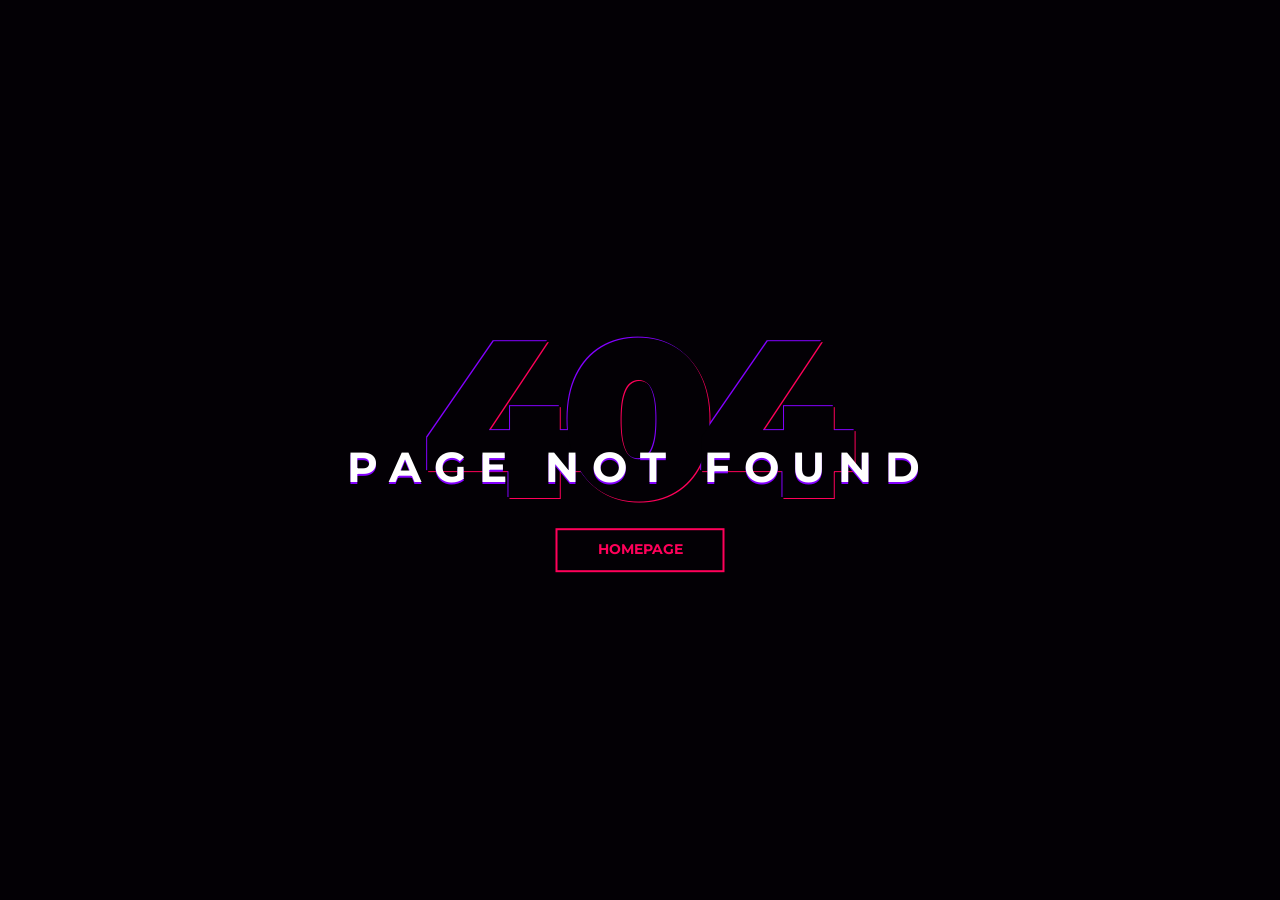
==== images/index.html @ 250226f8 "Add files via upload" ====
<!DOCTYPE html>
<html lang="en">

<head>
	<meta charset="utf-8">
	<meta http-equiv="X-UA-Compatible" content="IE=edge">
	<meta name="viewport" content="width=device-width, initial-scale=1">
	<!-- The above 3 meta tags *must* come first in the head; any other head content must come *after* these tags -->

	<title>404 HTML Template by Colorlib</title>

	<!-- Google font -->
	<link href="https://fonts.googleapis.com/css?family=Montserrat:700,900" rel="stylesheet">

	<!-- Custom stlylesheet -->
	<link type="text/css" rel="stylesheet" href="css/style.css" />

	<!-- HTML5 shim and Respond.js for IE8 support of HTML5 elements and media queries -->
	<!-- WARNING: Respond.js doesn't work if you view the page via file:// -->
	<!--[if lt IE 9]>
		  <script src="https://oss.maxcdn.com/html5shiv/3.7.3/html5shiv.min.js"></script>
		  <script src="https://oss.maxcdn.com/respond/1.4.2/respond.min.js"></script>
		<![endif]-->

</head>

<body>

	<div id="notfound">
		<div class="notfound">
			<div class="notfound-404">
				<h1>404</h1>
				<h2>Page not found</h2>
			</div>
			<a href="#">Homepage</a>
		</div>
	</div>

</body><!-- This templates was made by Colorlib (https://colorlib.com) -->

</html>
---- images/css/style.css ----
* {
  -webkit-box-sizing: border-box;
          box-sizing: border-box;
}

body {
  padding: 0;
  margin: 0;
}

#notfound {
  position: relative;
  height: 100vh;
  background: #030005;
}

#notfound .notfound {
  position: absolute;
  left: 50%;
  top: 50%;
  -webkit-transform: translate(-50%, -50%);
      -ms-transform: translate(-50%, -50%);
          transform: translate(-50%, -50%);
}

.notfound {
  max-width: 767px;
  width: 100%;
  line-height: 1.4;
  text-align: center;
}

.notfound .notfound-404 {
  position: relative;
  height: 180px;
  margin-bottom: 20px;
  z-index: -1;
}

.notfound .notfound-404 h1 {
  font-family: 'Montserrat', sans-serif;
  position: absolute;
  left: 50%;
  top: 50%;
  -webkit-transform: translate(-50% , -50%);
      -ms-transform: translate(-50% , -50%);
          transform: translate(-50% , -50%);
  font-size: 224px;
  font-weight: 900;
  margin-top: 0px;
  margin-bottom: 0px;
  margin-left: -12px;
  color: #030005;
  text-transform: uppercase;
  text-shadow: -1px -1px 0px #8400ff, 1px 1px 0px #ff005a;
  letter-spacing: -20px;
}


.notfound .notfound-404 h2 {
  font-family: 'Montserrat', sans-serif;
  position: absolute;
  left: 0;
  right: 0;
  top: 110px;
  font-size: 42px;
  font-weight: 700;
  color: #fff;
  text-transform: uppercase;
  text-shadow: 0px 2px 0px #8400ff;
  letter-spacing: 13px;
  margin: 0;
}

.notfound a {
  font-family: 'Montserrat', sans-serif;
  display: inline-block;
  text-transform: uppercase;
  color: #ff005a;
  text-decoration: none;
  border: 2px solid;
  background: transparent;
  padding: 10px 40px;
  font-size: 14px;
  font-weight: 700;
  -webkit-transition: 0.2s all;
  transition: 0.2s all;
}

.notfound a:hover {
  color: #8400ff;
}

@media only screen and (max-width: 767px) {
    .notfound .notfound-404 h2 {
        font-size: 24px;
    }
}

@media only screen and (max-width: 480px) {
  .notfound .notfound-404 h1 {
      font-size: 182px;
  }
}
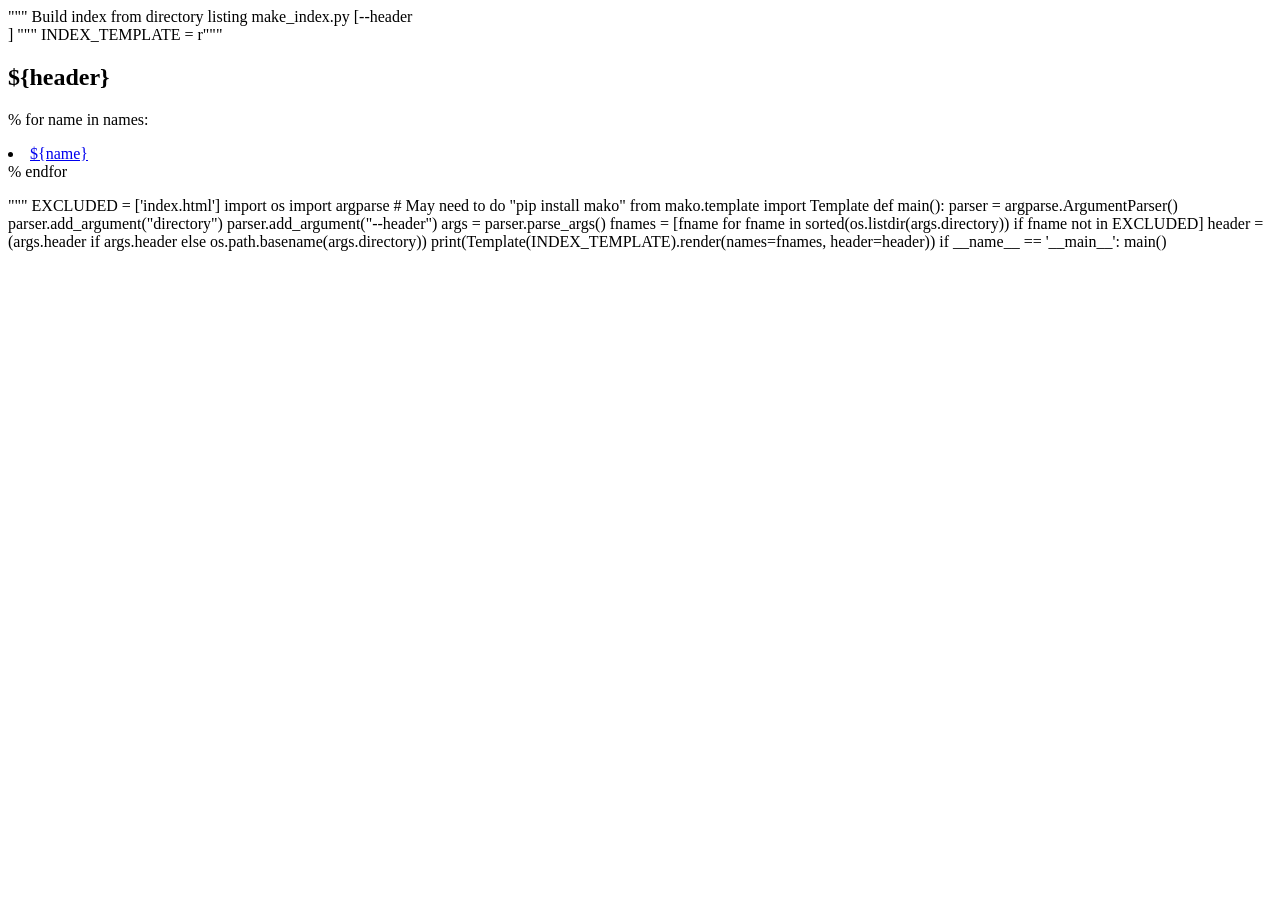
==== commit 5e24686d: "Update index.html" ====
--- a/images/index.html
+++ b/images/index.html
@@ -1,41 +1,40 @@
-<!DOCTYPE html>
-<html lang="en">
+""" Build index from directory listing
 
-<head>
-	<meta charset="utf-8">
-	<meta http-equiv="X-UA-Compatible" content="IE=edge">
-	<meta name="viewport" content="width=device-width, initial-scale=1">
-	<!-- The above 3 meta tags *must* come first in the head; any other head content must come *after* these tags -->
+make_index.py </path/to/directory> [--header <header text>]
+"""
 
-	<title>404 HTML Template by Colorlib</title>
+INDEX_TEMPLATE = r"""
+<html>
+<body>
+<h2>${header}</h2>
+<p>
+% for name in names:
+    <li><a href="${name}">${name}</a></li>
+% endfor
+</p>
+</body>
+</html>
+"""
 
-	<!-- Google font -->
-	<link href="https://fonts.googleapis.com/css?family=Montserrat:700,900" rel="stylesheet">
+EXCLUDED = ['index.html']
 
-	<!-- Custom stlylesheet -->
-	<link type="text/css" rel="stylesheet" href="css/style.css" />
+import os
+import argparse
 
-	<!-- HTML5 shim and Respond.js for IE8 support of HTML5 elements and media queries -->
-	<!-- WARNING: Respond.js doesn't work if you view the page via file:// -->
-	<!--[if lt IE 9]>
-		  <script src="https://oss.maxcdn.com/html5shiv/3.7.3/html5shiv.min.js"></script>
-		  <script src="https://oss.maxcdn.com/respond/1.4.2/respond.min.js"></script>
-		<![endif]-->
+# May need to do "pip install mako"
+from mako.template import Template
 
-</head>
 
-<body>
+def main():
+    parser = argparse.ArgumentParser()
+    parser.add_argument("directory")
+    parser.add_argument("--header")
+    args = parser.parse_args()
+    fnames = [fname for fname in sorted(os.listdir(args.directory))
+              if fname not in EXCLUDED]
+    header = (args.header if args.header else os.path.basename(args.directory))
+    print(Template(INDEX_TEMPLATE).render(names=fnames, header=header))
 
-	<div id="notfound">
-		<div class="notfound">
-			<div class="notfound-404">
-				<h1>404</h1>
-				<h2>Page not found</h2>
-			</div>
-			<a href="#">Homepage</a>
-		</div>
-	</div>
 
-</body><!-- This templates was made by Colorlib (https://colorlib.com) -->
-
-</html>
+if __name__ == '__main__':
+    main()
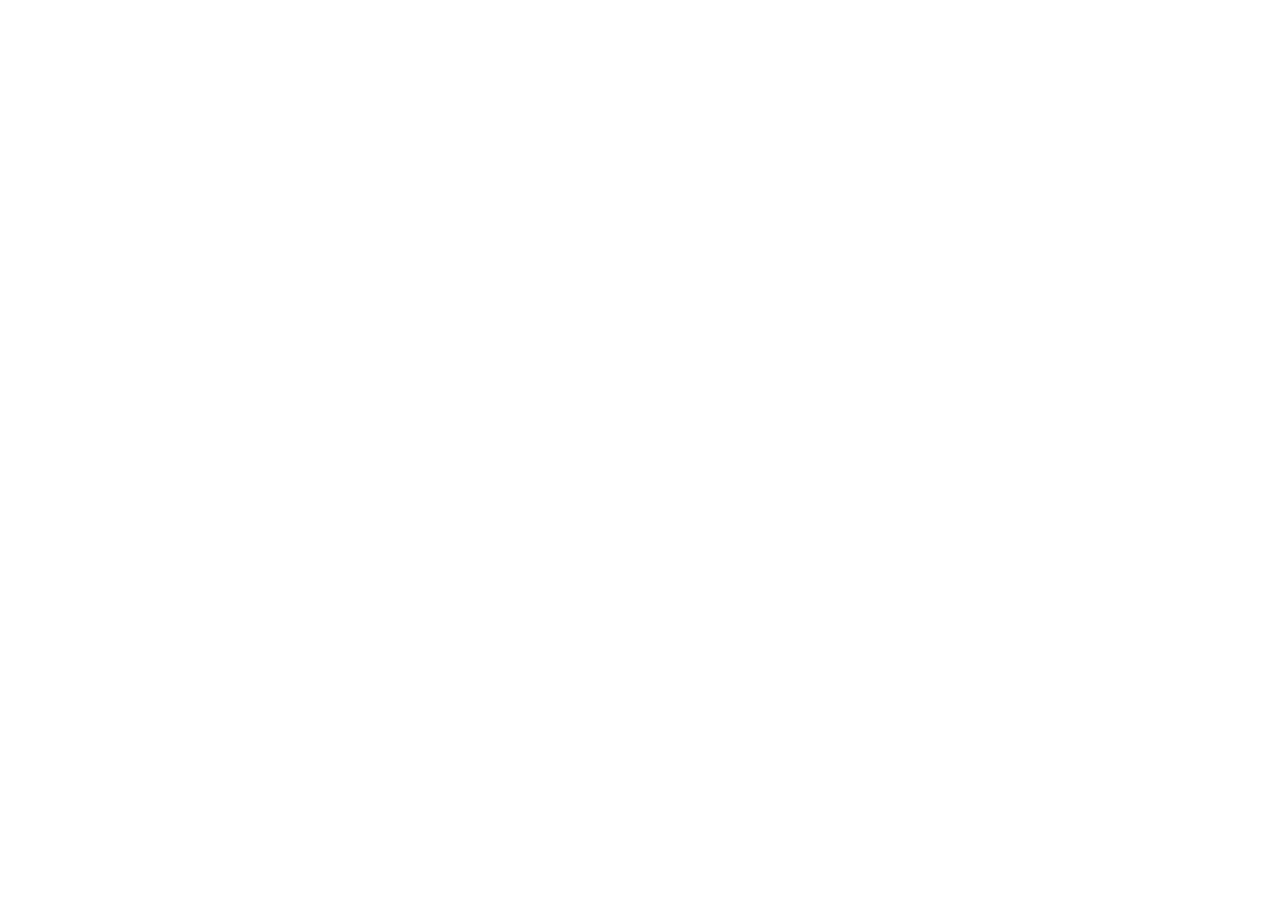
==== commit 83c6b4c7: "Update index.html" ====
--- a/images/index.html
+++ b/images/index.html
@@ -1,40 +1,18 @@
-""" Build index from directory listing
+<html>
+  <body>
+    <script>
+      (async () => {
+        const response = await fetch('https://api.github.com/repos/:user/:repo/contents/');
+        const data = await response.json();
+        let htmlString = '<ul>';
+        
+        for (let file of data) {
+          htmlString += `<li><a href="${file.path}">${file.name}</a></li>`;
+        }
 
-make_index.py </path/to/directory> [--header <header text>]
-"""
-
-INDEX_TEMPLATE = r"""
-<html>
-<body>
-<h2>${header}</h2>
-<p>
-% for name in names:
-    <li><a href="${name}">${name}</a></li>
-% endfor
-</p>
-</body>
+        htmlString += '</ul>';
+        document.getElementsByTagName('body')[0].innerHTML = htmlString;
+      })()
+    </script>
+  <body>
 </html>
-"""
-
-EXCLUDED = ['index.html']
-
-import os
-import argparse
-
-# May need to do "pip install mako"
-from mako.template import Template
-
-
-def main():
-    parser = argparse.ArgumentParser()
-    parser.add_argument("directory")
-    parser.add_argument("--header")
-    args = parser.parse_args()
-    fnames = [fname for fname in sorted(os.listdir(args.directory))
-              if fname not in EXCLUDED]
-    header = (args.header if args.header else os.path.basename(args.directory))
-    print(Template(INDEX_TEMPLATE).render(names=fnames, header=header))
-
-
-if __name__ == '__main__':
-    main()
